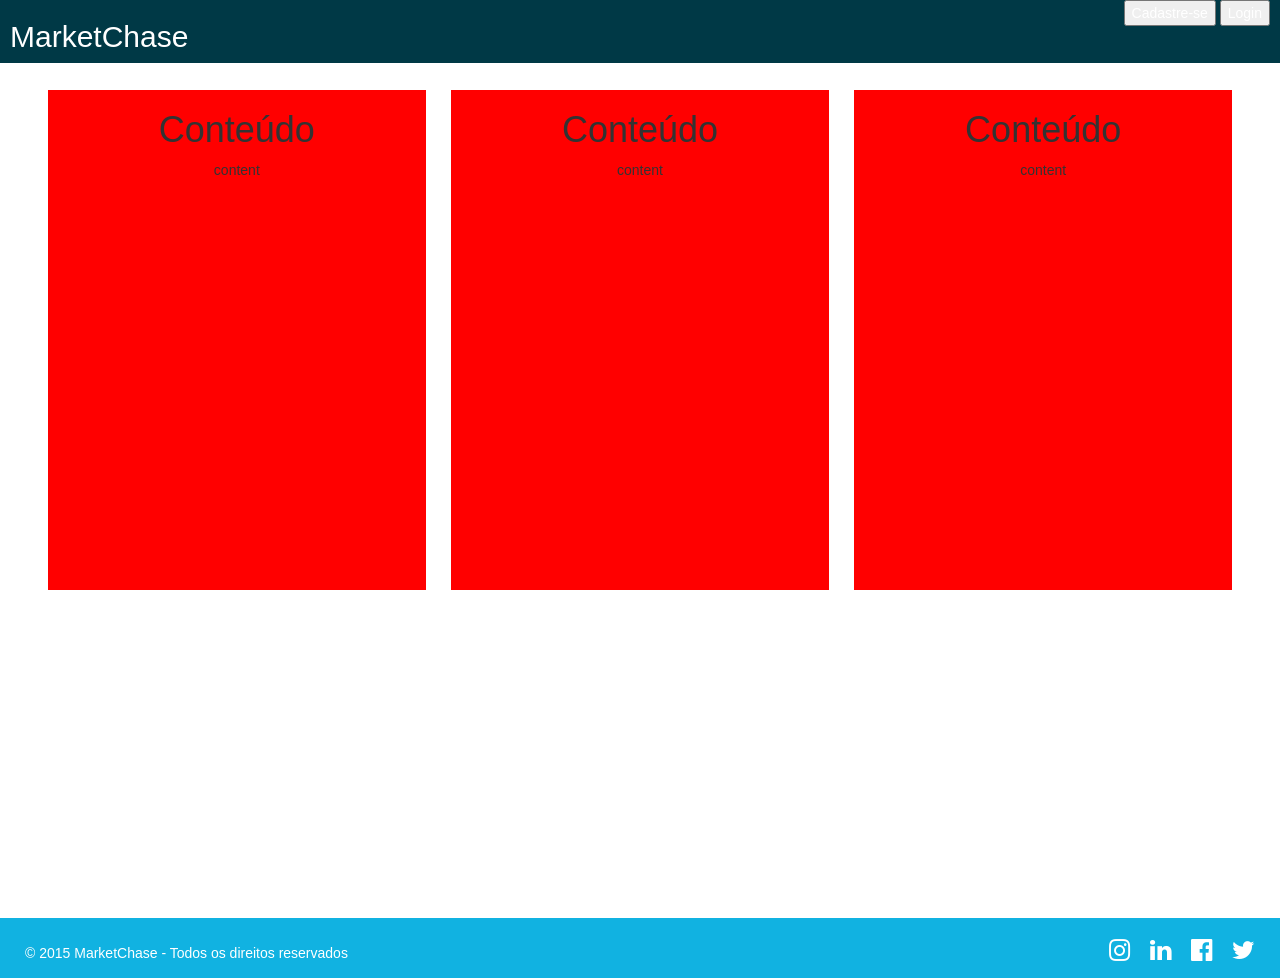
==== index.html @ c39c0d5f "anuncio structure" ====
<!DOCTYPE html>
<html ng-app='mkcApp' >
<head>

<title>MarketChase</title>

<meta charset="UTF-8">
<meta http-equiv="Content-type" content="text/html;charset=utf-8">
<meta name="viewport" content="width=device-width, initial-scale=1.0">
<meta http-equiv="cache-control" content="max-age=0" />
<meta http-equiv="cache-control" content="no-cache" />
<meta http-equiv="expires" content="0" />
<meta http-equiv="expires" content="Tue, 01 Jan 1980 1:00:00 GMT" />
<meta http-equiv="pragma" content="no-cache" />

<link rel="shortcut icon" type="image/png" href="favicon.png"/>

<link rel="stylesheet" href="//maxcdn.bootstrapcdn.com/font-awesome/4.3.0/css/font-awesome.min.css">
<!--link href="styles/font-awesome/css/font-awesome.min.css" rel="stylesheet"-->
<link href="styles/960/text.css" rel="stylesheet" type="text/css">
<link href="styles/960/960.css" rel="stylesheet" type="text/css">
<link href="styles/960/unsemantic-grid-responsive.css" rel="stylesheet" type="text/css">

<link href="styles/style.css" rel="stylesheet" type="text/css">
<link href="styles/index.css" rel="stylesheet" type="text/css">
<link href="styles/anuncio.css" rel="stylesheet" type="text/css">

<link href="styles/main.css" rel="stylesheet" type="text/css">

<!--<link href='https://fonts.googleapis.com/css?family=Open+Sans:700,400' rel='stylesheet' type='text/css'>-->
<!-- link href="styles/screen-transitions.css" rel="stylesheet" type="text/css"-->
<link href="plugins/toastmessage/jquery.toastmessage.css" rel="stylesheet" type="text/css">
<link href="plugins/lightbox/css/lightbox.css" rel="stylesheet" />
<link href="plugins/angular/select/select.css" rel="stylesheet" type="text/css">
<link href="plugins/angular/tag/ng-tags-input.min.css" rel="stylesheet" type="text/css">
<link href="plugins/bootstrap/select/bootstrap-select.min.css" rel="stylesheet" type="text/css">
<link href="plugins/bootstrap/css/bootstrap.min.css" rel="stylesheet" type="text/css">
<link href="plugins/bootstrap/css/bootstrap-theme.min.css" rel="stylesheet" type="text/css">
<link href="plugins/jquery-ui/jquery-ui.min.css" rel="stylesheet" type="text/css">
<link href="plugins/jquery-ui/jquery-ui.structure.min.css" rel="stylesheet" type="text/css">
<link href="plugins/jquery-ui/jquery-ui.theme.min.css" rel="stylesheet" type="text/css">
<link href="plugins/ckeditor/contents.css" rel="stylesheet" type="text/css">

<link rel="stylesheet" href="font/font_icons/css/fonticons.css">

<script src="plugins/nedb.js" ></script>
<script src="plugins/jquery/jquery-1.10.2.min.js" ></script>
<script src="plugins/jquery-ui/jquery-ui.min.js" ></script>
<script src="plugins/angular/upload/angular-file-upload-shim.js"></script>
<script src="plugins/angular/angular-1.2.18.js"></script>
<script src="plugins/angular/upload/angular-file-upload.js"></script>
<script src="plugins/angular/angular-route.js"></script>
<script src="plugins/angular/angular-animate.js"></script>
<script src="plugins/angular/angular-sanitize.js"></script>
<script src="plugins/angular/ui-utils.min.js"></script>
<script src="plugins/angular/angular-cleanMask.js"></script>
<script src="plugins/angular/angular-mocks.js"></script>
<script src="plugins/angular/select/select.js"></script>
<script src="plugins/angular/tag/ng-tags-input.min.js"></script>
<script src="plugins/angular/autocomplete.js" ></script>
<script src="plugins/angular/elastic.js" ></script>
<script src="plugins/jquery-angular-sortable.js" ></script>
<script src="plugins/bootstrap/select/bootstrap-select.min.js"></script>
<script src="plugins/bootstrap/js/bootstrap.min.js" ></script>
<script src="plugins/angular/ui-bootstrap-tpls-0.11.0.min.js" ></script>
<script src="plugins/angular/angularjs-dropdown-multiselect.js"></script>  
<script src="plugins/angular/prompt/angular-prompt.js"></script>

</head>

<body>
    
    <!--  CONTENT BODY  -->

    <header ng-include="'views/header.html'" ></header>

    <div id="divCorpoConteudo" class="grid-100">
        <div ng-view ></div>
    </div>

    <footer ng-include="'views/footer.html'" ></footer>


    <div id="loadingDiv" >
        <div id="loading">
            <image src="images/loader.gif" />
        </div>
    </div>
</body>


</html>

<!-- Utils -->
<script src="scripts/colecoes.js" ></script>
<script src="scripts/db.js" ></script>
<script src="scripts/utils.js" ></script>
<script src="scripts/controle.js" ></script>
<!-- Geral -->
<script src="scripts/core.js" ></script>
<!-- Filters -->
<script src="scripts/filters/filters.js" ></script>
<!-- Directives -->

<!-- Services -->
<script src="scripts/services/api.js" ></script>
<script src="scripts/services/anuncio.js" ></script>
<!-- Controllers -->
<script src="scripts/controllers/main.js" ></script>
<script src="scripts/controllers/login.js" ></script>
<script src="scripts/controllers/header.js" ></script>
<script src="scripts/controllers/cadastro.js" ></script>
<script src="scripts/controllers/anuncio/cadastro.js" ></script>
<script src="scripts/controllers/anuncio/lista.js" ></script>
<!-- Route -->
<script src="scripts/route.js" ></script>

<!-- Plugins -->
 <script src="plugins/toastmessage/jquery.toastmessage.js" ></script>
<!--<script src="plugins/jquery.wheelzoom.js"></script>
<script src="plugins/lightbox/js/lightbox-2.6.min.js"></script>
<script src="plugins/tinymce/tinymce.min.js"></script>
<script src="plugins/ckeditor/ckeditor.js" ></script>
<script src="plugins/jquery.maskedinput.min.js" ></script>
<script type="text/javascript" src="plugins/lodash.js"></script> -->

<!--<script src="plugins/Base64.js" ></script>
<script src="plugins/jspdf.js" ></script>
<script src="plugins/fileSaver.js" ></script>
<script src="plugins/photobooth.js" type="text/javascript"></script> -->

<script src="scripts/plugins.js" type="text/javascript"></script>
<!--
<script type="text/javascript" src="//maps.google.com/maps/api/js?sensor=false"></script>
<script type="text/javascript" src="//www.google.com/jsapi"></script>
<script>google.load('visualization', '1', {packages:['corechart', 'treemap', 'geochart','gauge','orgchart']});</script>
<script type="text/javascript" src="plugins/chart/canvg.js"></script>
<script type="text/javascript" src="plugins/chart/rgbcolor.js"></script>
<script type="text/javascript" src="plugins/chart/StackBlur.js"></script>-->



<script>

    $(document).ready(function(){
       Controle.Loading.stop();
    });

</script>
---- styles/960/text.css ----
/*
  960 Grid System ~ Text CSS.
  Learn more ~ http://960.gs/

  Licensed under GPL and MIT.
*/

/* `Basic HTML
----------------------------------------------------------------------------------------------------*/

body {
  font: 13px/1.5 'Helvetica Neue', Arial, 'Liberation Sans', FreeSans, sans-serif;
}

pre,
code {
  font-family: 'DejaVu Sans Mono', Menlo, Consolas, monospace;
}

hr {
  border: 0 #ccc solid;
  border-top-width: 1px;
  clear: both;
  height: 0;
}

/* `Headings
----------------------------------------------------------------------------------------------------*/

h1 {
  font-size: 25px;
}

h2 {
  font-size: 23px;
}

h3 {
  font-size: 21px;
}

h4 {
  font-size: 19px;
}

h5 {
  font-size: 17px;
}

h6 {
  font-size: 15px;
}

/* `Spacing
----------------------------------------------------------------------------------------------------*/

ol {
  list-style: decimal;
}

ul {
  list-style: disc;
}

li {
  margin-left: 15px;
}

p,
dl,
hr,
h1,
h2,
h3,
h4,
h5,
h6,
ol,
ul,
pre,
table,
address,
fieldset,
figure {
  margin-bottom: 20px;
}
---- styles/style.css ----
#loadingDiv {
    position: fixed;
    top: 0;
    bottom: 0;
    left: 0;
    right: 0;
    background-color: rgba(255,255,255,0.3);
    z-index: 1000;
    display: block;
    text-align: center;
    width: 100%;
    padding-top: 25px;
}

#loading{
    width: 300px;
    height: 300px;
    position: absolute;
    left: 50%;
    top: 50%;
    margin-left: -150px;
    margin-top: -150px;
    font-family: Calibri,Verdana,Arial,sans-serif;
    font-size: 1.1em;
    font-weight: bold;
}

#loading img{
    margin-top: calc(50% - 53px);
}

.popover{
    word-break: break-all;
}

@font-face {
    font-family: 'Open Sans';
    font-style: normal;
    font-weight: 400;
    src: local('Open Sans'), local('OpenSans'), url('../font/OpenSans.woff2') format('woff2');
    unicode-range: U+0000-00FF, U+0131, U+0152-0153, U+02C6, U+02DA, U+02DC, U+2000-206F, U+2074, U+20AC, U+2212, U+2215, U+E0FF, U+EFFD, U+F000;
}

/* latin */
@font-face {
    font-family: 'Open Sans';
    font-style: normal;
    font-weight: 700;
    src: local('Open Sans Bold'), local('OpenSans-Bold'), url('../font/OpenSansBold.woff2') format('woff2');
    unicode-range: U+0000-00FF, U+0131, U+0152-0153, U+02C6, U+02DA, U+02DC, U+2000-206F, U+2074, U+20AC, U+2212, U+2215, U+E0FF, U+EFFD, U+F000;
}



.gcm-radioButton label {
    padding: 7px 15px 6px;
}
---- styles/index.css ----
html, body, #divCorpoConteudo {
    height: 100%;
}

body > #divCorpoConteudo {
    height: auto;
    min-height: 100%;
    margin-top: 60px;
}

#footer {
    clear: both;
    position: relative;
    z-index: 10;
    height: 3em;
    margin-top: -3em;
}

#divCorpoConteudo {
    padding-bottom: 4em;
}

/************************************
                LOGIN
************************************/

.login-container{
    padding: 0px 10px 20px 10px;
    height: 300px
}

.login-container input{
    width: 100%;
    height: 40px;
    margin: 10px 0;
    box-sizing: border-box; 
}

.login-container a{
    float: right;
    margin-bottom: 90px;
}

.login-container button{
    clear: right;
    float: right;
}
---- styles/main.css ----
/************************************
                HEADER
************************************/

#header{
        background-color: #003946;
        color: #fff;
        min-height: 60px;
        position: fixed;
        top: 0;
        left: 0;
        z-index: 100;
}

#logo{
    margin-top: 7px;
}

/************************************
                FOOTER
************************************/

#footer{
        background-color: #11b2e1;
        color: #fff;
        min-height: 60px;
        padding: 25px;
}

#footer #social-media{
    float: right;
}

#footer #social-media i{
    float: right;
    margin-left: 20px;
    font-size: 25px;
    margin-top: -5px;
    cursor: pointer;
}

#footer #copy{
    float: left;
}
---- plugins/angular/select/select.css ----
/* Style when highlighting a search. */
.ui-select-highlight {
  font-weight: bold;
}

.ui-select-offscreen {
  clip: rect(0 0 0 0) !important;
  width: 1px !important;
  height: 1px !important;
  border: 0 !important;
  margin: 0 !important;
  padding: 0 !important;
  overflow: hidden !important;
  position: absolute !important;
  outline: 0 !important;
  left: 0px !important;
  top: 0px !important;
}

/* Select2 theme */

/* Mark invalid Select2 */
.ng-dirty.ng-invalid > a.select2-choice {
    border-color: #D44950;
}

/* Selectize theme */

/* Helper class to show styles when focus */
.selectize-input.selectize-focus{
  border-color: #007FBB !important;
}

/* Fix input width for Selectize theme */
.selectize-control > .selectize-input > input {
  width: 100%;
}

/* Fix dropdown width for Selectize theme */
.selectize-control > .selectize-dropdown {
  width: 100%;
}

/* Mark invalid Selectize */
.ng-dirty.ng-invalid > div.selectize-input {
    border-color: #D44950;
}


/* Bootstrap theme */

/* Helper class to show styles when focus */
.btn-default-focus {
  color: #333;
  background-color: #EBEBEB;
  border-color: #ADADAD;
  text-decoration: none;
  outline: 5px auto -webkit-focus-ring-color;
  outline-offset: -2px;
  box-shadow: inset 0 1px 1px rgba(0, 0, 0, 0.075), 0 0 8px rgba(102, 175, 233, 0.6);
}


/* Fix Bootstrap dropdown position when inside a input-group */
.input-group > .ui-select-bootstrap.dropdown {
  /* Instead of relative */
  position: static;
}

.input-group > .ui-select-bootstrap > input.ui-select-search.form-control {
  border-radius: 4px; /* FIXME hardcoded value :-/ */
  border-top-right-radius: 0;
  border-bottom-right-radius: 0;
}

.ui-select-bootstrap > .ui-select-match {
  /* Instead of center because of .btn */
  text-align: left;
}

.ui-select-bootstrap > .ui-select-match > .caret {
  position: absolute;
  top: 45%;
  right: 15px;
}

.ui-select-bootstrap > .ui-select-choices {
  width: 100%;
  word-break: break-all;
}

/* See Scrollable Menu with Bootstrap 3 http://stackoverflow.com/questions/19227496 */
.ui-select-bootstrap > .ui-select-choices {
  height: auto;
  overflow-x: hidden;
  word-break: break-all;
}

a.ui-select-choices-row-inner{
	white-space:normal !important;
}

/* fix hide/show angular animation */
.ui-select-match.ng-hide-add,
.ui-select-search.ng-hide-add {
    display: none !important;
}

/* Mark invalid Bootstrap */
.ui-select-bootstrap.ng-dirty.ng-invalid > button.btn.ui-select-match {
    border-color: #D44950;
}
---- plugins/ckeditor/contents.css ----
/*
Copyright (c) 2003-2014, CKSource - Frederico Knabben. All rights reserved.
For licensing, see LICENSE.md or http://ckeditor.com/license
*/
div.editorTexto {
  /*border: 1px solid #d5dde6;
  resize: vertical;
  overflow: auto;*/
  background-color: white; }
  
  .cke_button__image, .cke_button__table{/*TEMP*/
  	display: none !important;
  }


.cke_editable {
  font-size: 13px;
  line-height: 1.6; 
  word-wrap:break-word;}

blockquote {
  font-style: italic;
  font-family: Georgia, Times, "Times New Roman", serif;
  padding: 2px 0;
  border-style: solid;
  border-color: #ccc;
  border-width: 0; }

.cke_contents_ltr blockquote {
  padding-left: 20px;
  padding-right: 8px;
  border-left-width: 5px; }

.cke_contents_rtl blockquote {
  padding-left: 8px;
  padding-right: 20px;
  border-right-width: 5px; }

.editorTexto body {
	box-sizing: content-box;
  /* Font */
  font-family: sans-serif, Arial, Verdana, "Trebuchet MS";
  font-size: 12px;
  /* Text color */
  color: #333;
  /* Remove the background color to make it transparent */
  background-color: #fff;
  word-wrap:break-word;
  margin: 20px; }
.editorTexto a {
  color: #0782C1; }
.editorTexto ol, .editorTexto ul, .editorTexto dl { box-sizing: content-box;
  /* IE7: reset rtl list margin. (#7334) */
  *margin-right: 0px;
  /* preserved spaces for list items with text direction other than the list. (#6249,#8049)*/
  padding: 0 40px; }
.editorTexto h1, .editorTexto h2, .editorTexto h3, .editorTexto h4, .editorTexto h5, .editorTexto h6 {
  font-weight: normal;
  line-height: 1.2; }
.editorTexto hr {
  border: 0px;
  border-top: 1px solid #ccc; }
.editorTexto img.right {box-sizing: content-box;
  border: 1px solid #ccc;
  float: right;
  margin-left: 15px;
  padding: 5px; }
.editorTexto img.left {box-sizing: content-box;
  border: 1px solid #ccc;
  float: left;
  margin-right: 15px;
  padding: 5px; }
.editorTexto pre {
  white-space: pre-wrap;
  /* CSS 2.1 */
  word-wrap: break-word;
  /* IE7 */
  -moz-tab-size: 4;
  -o-tab-size: 4;
  -webkit-tab-size: 4;
  tab-size: 4; }
.editorTexto .marker {
  background-color: Yellow; }
.editorTexto span[lang] {
  font-style: italic; }
.editorTexto figure {
  text-align: center;
  border: solid 1px #ccc;
  border-radius: 2px;
  background: rgba(0, 0, 0, 0.05);
  padding: 10px;
  margin: 10px 20px;
  display: inline-block; }
.editorTexto figure > figcaption {
  text-align: center;
  display: block;
  /* For IE8 */ }
.editorTexto a > img {
  padding: 1px;
  margin: 1px;
  border: none;
  outline: 1px solid #0782C1; }
---- font/font_icons/css/fonticons.css ----
@font-face {
  font-family: 'fonticons';
  src: url('../font/fonticons.eot?55261660');
  src: url('../font/fonticons.eot?55261660#iefix') format('embedded-opentype'),
       url('../font/fonticons.woff?55261660') format('woff'),
       url('../font/fonticons.ttf?55261660') format('truetype'),
       url('../font/fonticons.svg?55261660#fonticons') format('svg');
  font-weight: normal;
  font-style: normal;
}
/* Chrome hack: SVG is rendered more smooth in Windozze. 100% magic, uncomment if you need it. */
/* Note, that will break hinting! In other OS-es font will be not as sharp as it could be */
/*
@media screen and (-webkit-min-device-pixel-ratio:0) {
  @font-face {
    font-family: 'fonticons';
    src: url('../font/fonticons.svg?55261660#fonticons') format('svg');
  }
}
*/
 
 [class^="icon-"]:before, [class*=" icon-"]:before {
  font-family: "fonticons";
  font-style: normal;
  font-weight: normal;
  speak: none;
 
  display: inline-block;
  text-decoration: inherit;
  width: 1em;
  margin-right: .2em;
  text-align: center;
  /* opacity: .8; */
 
  /* For safety - reset parent styles, that can break glyph codes*/
  font-variant: normal;
  text-transform: none;
     
  /* fix buttons height, for twitter bootstrap */
  line-height: 1em;
 
  /* Animation center compensation - margins should be symmetric */
  /* remove if not needed */
  margin-left: .2em;
 
  /* you can be more comfortable with increased icons size */
  /* font-size: 120%; */
 
  /* Uncomment for 3D effect */
  /* text-shadow: 1px 1px 1px rgba(127, 127, 127, 0.3); */
}
 
.icon-flight:before { content: '\e800'; } /* '' */
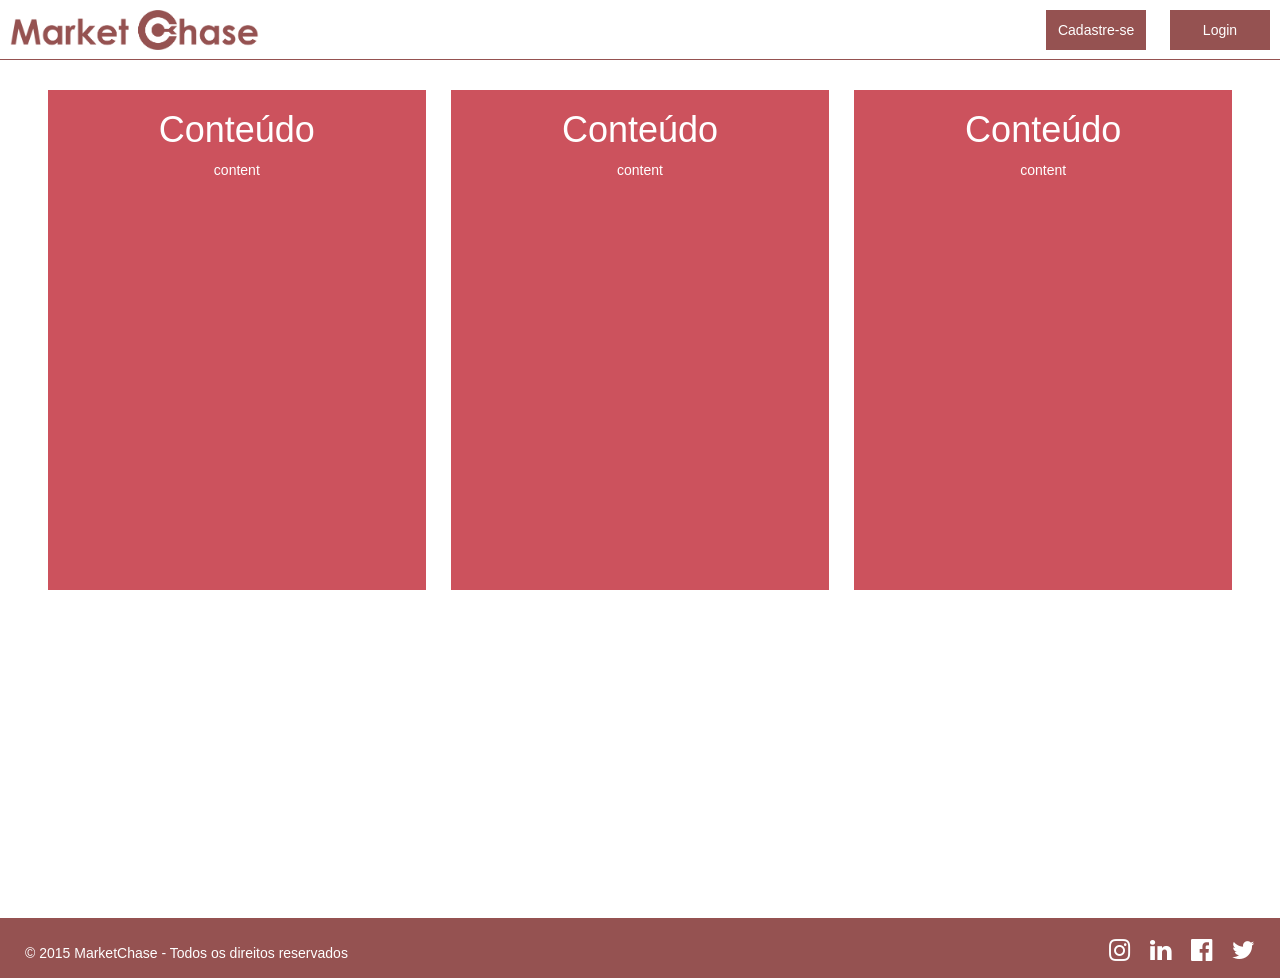
==== commit f4547e7a: "starting lojas services" ====
--- a/index.html
+++ b/index.html
@@ -105,6 +105,7 @@
 <!-- Services -->
 <script src="scripts/services/api.js" ></script>
 <script src="scripts/services/anuncio.js" ></script>
+<script src="scripts/services/loja.js" ></script>
 <!-- Controllers -->
 <script src="scripts/controllers/main.js" ></script>
 <script src="scripts/controllers/login.js" ></script>
--- a/styles/960/960.css
+++ b/styles/960/960.css
@@ -0,0 +1,653 @@
+/*
+  960 Grid System ~ Core CSS.
+  Learn more ~ http://960.gs/
+
+  Licensed under GPL and MIT.
+*/
+
+/*
+  Forces backgrounds to span full width,
+  even if there is horizontal scrolling.
+  Increase this if your layout is wider.
+
+  Note: IE6 works fine without this fix.
+*/
+
+body {
+  min-width: 890px;
+}
+
+/* `Container
+----------------------------------------------------------------------------------------------------*/
+
+.container_12,
+.container_16 {
+  margin-left: auto;
+  margin-right: auto;
+  width: 960px;
+}
+
+/* `Grid >> Global
+----------------------------------------------------------------------------------------------------*/
+
+.grid_1,
+.grid_2,
+.grid_3,
+.grid_4,
+.grid_5,
+.grid_6,
+.grid_7,
+.grid_8,
+.grid_9,
+.grid_10,
+.grid_11,
+.grid_12,
+.grid_13,
+.grid_14,
+.grid_15,
+.grid_16 {
+  display: inline;
+  float: left;
+  margin-left: 10px;
+  margin-right: 10px;
+}
+
+.push_1, .pull_1,
+.push_2, .pull_2,
+.push_3, .pull_3,
+.push_4, .pull_4,
+.push_5, .pull_5,
+.push_6, .pull_6,
+.push_7, .pull_7,
+.push_8, .pull_8,
+.push_9, .pull_9,
+.push_10, .pull_10,
+.push_11, .pull_11,
+.push_12, .pull_12,
+.push_13, .pull_13,
+.push_14, .pull_14,
+.push_15, .pull_15 {
+  position: relative;
+}
+
+.container_12 .grid_3,
+.container_16 .grid_4 {
+  width: 220px;
+}
+
+.container_12 .grid_6,
+.container_16 .grid_8 {
+  width: 460px;
+}
+
+.container_12 .grid_9,
+.container_16 .grid_12 {
+  width: 700px;
+}
+
+.container_12 .grid_12,
+.container_16 .grid_16 {
+  width: 940px;
+}
+
+/* `Grid >> Children (Alpha ~ First, Omega ~ Last)
+----------------------------------------------------------------------------------------------------*/
+
+.alpha {
+  margin-left: 0;
+}
+
+.omega {
+  margin-right: 0;
+}
+
+/* `Grid >> 12 Columns
+----------------------------------------------------------------------------------------------------*/
+
+.container_12 .grid_1 {
+  width: 60px;
+}
+
+.container_12 .grid_2 {
+  width: 140px;
+}
+
+.container_12 .grid_4 {
+  width: 300px;
+}
+
+.container_12 .grid_5 {
+  width: 380px;
+}
+
+.container_12 .grid_7 {
+  width: 540px;
+}
+
+.container_12 .grid_8 {
+  width: 620px;
+}
+
+.container_12 .grid_10 {
+  width: 780px;
+}
+
+.container_12 .grid_11 {
+  width: 860px;
+}
+
+/* `Grid >> 16 Columns
+----------------------------------------------------------------------------------------------------*/
+
+.container_16 .grid_1 {
+  width: 40px;
+}
+
+.container_16 .grid_2 {
+  width: 100px;
+}
+
+.container_16 .grid_3 {
+  width: 160px;
+}
+
+.container_16 .grid_5 {
+  width: 280px;
+}
+
+.container_16 .grid_6 {
+  width: 340px;
+}
+
+.container_16 .grid_7 {
+  width: 400px;
+}
+
+.container_16 .grid_9 {
+  width: 520px;
+}
+
+.container_16 .grid_10 {
+  width: 580px;
+}
+
+.container_16 .grid_11 {
+  width: 640px;
+}
+
+.container_16 .grid_13 {
+  width: 760px;
+}
+
+.container_16 .grid_14 {
+  width: 820px;
+}
+
+.container_16 .grid_15 {
+  width: 880px;
+}
+
+/* `Prefix Extra Space >> Global
+----------------------------------------------------------------------------------------------------*/
+
+.container_12 .prefix_3,
+.container_16 .prefix_4 {
+  padding-left: 240px;
+}
+
+.container_12 .prefix_6,
+.container_16 .prefix_8 {
+  padding-left: 480px;
+}
+
+.container_12 .prefix_9,
+.container_16 .prefix_12 {
+  padding-left: 720px;
+}
+
+/* `Prefix Extra Space >> 12 Columns
+----------------------------------------------------------------------------------------------------*/
+
+.container_12 .prefix_1 {
+  padding-left: 80px;
+}
+
+.container_12 .prefix_2 {
+  padding-left: 160px;
+}
+
+.container_12 .prefix_4 {
+  padding-left: 320px;
+}
+
+.container_12 .prefix_5 {
+  padding-left: 400px;
+}
+
+.container_12 .prefix_7 {
+  padding-left: 560px;
+}
+
+.container_12 .prefix_8 {
+  padding-left: 640px;
+}
+
+.container_12 .prefix_10 {
+  padding-left: 800px;
+}
+
+.container_12 .prefix_11 {
+  padding-left: 880px;
+}
+
+/* `Prefix Extra Space >> 16 Columns
+----------------------------------------------------------------------------------------------------*/
+
+.container_16 .prefix_1 {
+  padding-left: 60px;
+}
+
+.container_16 .prefix_2 {
+  padding-left: 120px;
+}
+
+.container_16 .prefix_3 {
+  padding-left: 180px;
+}
+
+.container_16 .prefix_5 {
+  padding-left: 300px;
+}
+
+.container_16 .prefix_6 {
+  padding-left: 360px;
+}
+
+.container_16 .prefix_7 {
+  padding-left: 420px;
+}
+
+.container_16 .prefix_9 {
+  padding-left: 540px;
+}
+
+.container_16 .prefix_10 {
+  padding-left: 600px;
+}
+
+.container_16 .prefix_11 {
+  padding-left: 660px;
+}
+
+.container_16 .prefix_13 {
+  padding-left: 780px;
+}
+
+.container_16 .prefix_14 {
+  padding-left: 840px;
+}
+
+.container_16 .prefix_15 {
+  padding-left: 900px;
+}
+
+/* `Suffix Extra Space >> Global
+----------------------------------------------------------------------------------------------------*/
+
+.container_12 .suffix_3,
+.container_16 .suffix_4 {
+  padding-right: 240px;
+}
+
+.container_12 .suffix_6,
+.container_16 .suffix_8 {
+  padding-right: 480px;
+}
+
+.container_12 .suffix_9,
+.container_16 .suffix_12 {
+  padding-right: 720px;
+}
+
+/* `Suffix Extra Space >> 12 Columns
+----------------------------------------------------------------------------------------------------*/
+
+.container_12 .suffix_1 {
+  padding-right: 80px;
+}
+
+.container_12 .suffix_2 {
+  padding-right: 160px;
+}
+
+.container_12 .suffix_4 {
+  padding-right: 320px;
+}
+
+.container_12 .suffix_5 {
+  padding-right: 400px;
+}
+
+.container_12 .suffix_7 {
+  padding-right: 560px;
+}
+
+.container_12 .suffix_8 {
+  padding-right: 640px;
+}
+
+.container_12 .suffix_10 {
+  padding-right: 800px;
+}
+
+.container_12 .suffix_11 {
+  padding-right: 880px;
+}
+
+/* `Suffix Extra Space >> 16 Columns
+----------------------------------------------------------------------------------------------------*/
+
+.container_16 .suffix_1 {
+  padding-right: 60px;
+}
+
+.container_16 .suffix_2 {
+  padding-right: 120px;
+}
+
+.container_16 .suffix_3 {
+  padding-right: 180px;
+}
+
+.container_16 .suffix_5 {
+  padding-right: 300px;
+}
+
+.container_16 .suffix_6 {
+  padding-right: 360px;
+}
+
+.container_16 .suffix_7 {
+  padding-right: 420px;
+}
+
+.container_16 .suffix_9 {
+  padding-right: 540px;
+}
+
+.container_16 .suffix_10 {
+  padding-right: 600px;
+}
+
+.container_16 .suffix_11 {
+  padding-right: 660px;
+}
+
+.container_16 .suffix_13 {
+  padding-right: 780px;
+}
+
+.container_16 .suffix_14 {
+  padding-right: 840px;
+}
+
+.container_16 .suffix_15 {
+  padding-right: 900px;
+}
+
+/* `Push Space >> Global
+----------------------------------------------------------------------------------------------------*/
+
+.container_12 .push_3,
+.container_16 .push_4 {
+  left: 240px;
+}
+
+.container_12 .push_6,
+.container_16 .push_8 {
+  left: 480px;
+}
+
+.container_12 .push_9,
+.container_16 .push_12 {
+  left: 720px;
+}
+
+/* `Push Space >> 12 Columns
+----------------------------------------------------------------------------------------------------*/
+
+.container_12 .push_1 {
+  left: 80px;
+}
+
+.container_12 .push_2 {
+  left: 160px;
+}
+
+.container_12 .push_4 {
+  left: 320px;
+}
+
+.container_12 .push_5 {
+  left: 400px;
+}
+
+.container_12 .push_7 {
+  left: 560px;
+}
+
+.container_12 .push_8 {
+  left: 640px;
+}
+
+.container_12 .push_10 {
+  left: 800px;
+}
+
+.container_12 .push_11 {
+  left: 880px;
+}
+
+/* `Push Space >> 16 Columns
+----------------------------------------------------------------------------------------------------*/
+
+.container_16 .push_1 {
+  left: 60px;
+}
+
+.container_16 .push_2 {
+  left: 120px;
+}
+
+.container_16 .push_3 {
+  left: 180px;
+}
+
+.container_16 .push_5 {
+  left: 300px;
+}
+
+.container_16 .push_6 {
+  left: 360px;
+}
+
+.container_16 .push_7 {
+  left: 420px;
+}
+
+.container_16 .push_9 {
+  left: 540px;
+}
+
+.container_16 .push_10 {
+  left: 600px;
+}
+
+.container_16 .push_11 {
+  left: 660px;
+}
+
+.container_16 .push_13 {
+  left: 780px;
+}
+
+.container_16 .push_14 {
+  left: 840px;
+}
+
+.container_16 .push_15 {
+  left: 900px;
+}
+
+/* `Pull Space >> Global
+----------------------------------------------------------------------------------------------------*/
+
+.container_12 .pull_3,
+.container_16 .pull_4 {
+  left: -240px;
+}
+
+.container_12 .pull_6,
+.container_16 .pull_8 {
+  left: -480px;
+}
+
+.container_12 .pull_9,
+.container_16 .pull_12 {
+  left: -720px;
+}
+
+/* `Pull Space >> 12 Columns
+----------------------------------------------------------------------------------------------------*/
+
+.container_12 .pull_1 {
+  left: -80px;
+}
+
+.container_12 .pull_2 {
+  left: -160px;
+}
+
+.container_12 .pull_4 {
+  left: -320px;
+}
+
+.container_12 .pull_5 {
+  left: -400px;
+}
+
+.container_12 .pull_7 {
+  left: -560px;
+}
+
+.container_12 .pull_8 {
+  left: -640px;
+}
+
+.container_12 .pull_10 {
+  left: -800px;
+}
+
+.container_12 .pull_11 {
+  left: -880px;
+}
+
+/* `Pull Space >> 16 Columns
+----------------------------------------------------------------------------------------------------*/
+
+.container_16 .pull_1 {
+  left: -60px;
+}
+
+.container_16 .pull_2 {
+  left: -120px;
+}
+
+.container_16 .pull_3 {
+  left: -180px;
+}
+
+.container_16 .pull_5 {
+  left: -300px;
+}
+
+.container_16 .pull_6 {
+  left: -360px;
+}
+
+.container_16 .pull_7 {
+  left: -420px;
+}
+
+.container_16 .pull_9 {
+  left: -540px;
+}
+
+.container_16 .pull_10 {
+  left: -600px;
+}
+
+.container_16 .pull_11 {
+  left: -660px;
+}
+
+.container_16 .pull_13 {
+  left: -780px;
+}
+
+.container_16 .pull_14 {
+  left: -840px;
+}
+
+.container_16 .pull_15 {
+  left: -900px;
+}
+
+/* `Clear Floated Elements
+----------------------------------------------------------------------------------------------------*/
+
+/* http://sonspring.com/journal/clearing-floats */
+
+.clear {
+  clear: both;
+  display: block;
+  overflow: hidden;
+  visibility: hidden;
+  width: 0;
+  height: 0;
+}
+
+/* http://www.yuiblog.com/blog/2010/09/27/clearfix-reloaded-overflowhidden-demystified */
+
+.clearfix:before,
+.clearfix:after,
+.container_12:before,
+.container_12:after,
+.container_16:before,
+.container_16:after {
+  content: '.';
+  display: block;
+  overflow: hidden;
+  visibility: hidden;
+  font-size: 0;
+  line-height: 0;
+  width: 0;
+  height: 0;
+}
+
+.clearfix:after,
+.container_12:after,
+.container_16:after {
+  clear: both;
+}
+
+/*
+  The following zoom:1 rule is specifically for IE6 + IE7.
+  Move to separate stylesheet if invalid CSS is a problem.
+*/
+
+.clearfix,
+.container_12,
+.container_16 {
+  zoom: 1;
+}
--- a/styles/index.css
+++ b/styles/index.css
@@ -21,12 +21,31 @@
 }
 
 /************************************
+               GENERAL
+************************************/
+button{
+    background-color: #955251;
+    color: #d1d2d4;
+    border: 0;
+}
+
+textarea{
+    width: 100%;
+    resize: vertical;
+}
+
+
+/************************************
                 LOGIN
 ************************************/
 
 .login-container{
     padding: 0px 10px 20px 10px;
     height: 300px
+}
+
+.login-container h1{
+    color: #721f27;
 }
 
 .login-container input{
@@ -38,10 +57,26 @@
 
 .login-container a{
     float: right;
-    margin-bottom: 90px;
+    margin-bottom: 70px;
+    color: #721f27;
+    font-weight: bold;
+    cursor: pointer;
 }
 
 .login-container button{
     clear: right;
     float: right;
+    height: 50px;
+    width:  113px;
+    color: #d1d2d4;
+}
+
+/************************************
+                MODAL
+************************************/
+
+.modal-body button, .modal-footer button{
+    height: 50px;
+    width:  113px;
+    color: #d1d2d4;
 }
--- a/styles/anuncio.css
+++ b/styles/anuncio.css
@@ -0,0 +1,61 @@
+.anuncio-container{
+    clear: both;
+    margin-bottom: -1px;
+    border: 1px solid;
+    padding: 20px;
+}
+
+
+.anuncio-container .anuncio-information{
+    word-break: break-all;
+}
+
+.anuncio-container .anuncio-information span{
+    float: right;
+    width: 50%;
+    text-align: right;
+}
+
+.anuncio-container .anuncio-information span input{
+    width: 100%;
+    height: 20px;
+}
+
+.anuncio-container .anuncio-information textarea{
+    min-height: 67px;
+}
+
+.anuncio-container .anuncio-information div:not(:first-child){
+    margin-top: 30px;
+}
+
+.anuncio-container .anuncio-information,.anuncio-container .anuncio-media {
+    width: 40%;
+    display: inline-block;
+}
+
+.anuncio-container .anuncio-media {
+    border: 1px solid;
+    height: 236px;
+    width: 417px;
+    float: right;
+    text-align: center;
+}
+
+.anuncio-container .anuncio-media img{
+    max-width: 100%;
+    max-height: 100%;
+}
+
+.anuncio-container footer{
+    margin-top: 20px;
+    clear:both;
+    float: right;
+}
+
+.anuncio-container footer button{
+    color: #fff;
+    height: 40px;
+    width: 100px;
+    margin-left: 20px;
+}
--- a/styles/main.css
+++ b/styles/main.css
@@ -1,19 +1,94 @@
+/*
+               721f27
+marsala:      #955251
+               cc525d
+
+
+classic blue: #1d4e89
+
+white:        #d1d2d4
+black:        #3a3a3c
+
+*/
+
 /************************************
                 HEADER
 ************************************/
 
 #header{
-        background-color: #003946;
+        background-color: #fff;
         color: #fff;
         min-height: 60px;
         position: fixed;
         top: 0;
         left: 0;
         z-index: 100;
+        border-bottom: 1px solid #955251;
+        text-align: center;
+}
+
+#header button{
+    height: 40px;
+    margin-left: 20px;
+    margin-top: 10px;
+    width: 100px;
 }
 
 #logo{
-    margin-top: 7px;
+    margin-top: 10px;
+    height: 40px;
+    cursor: pointer;
+}
+
+#logo.logo-left{
+	position: absolute;
+	left: 10px;
+}
+
+
+#header .header-right-buttons{
+	position: absolute;
+	top: 0px;
+	right: 0px;
+	z-index: 100;
+	padding-right: 10px;
+}
+
+#header .header-menu{
+	position: absolute;
+	top: 0px;
+}
+
+#header .header-menu-left{
+	left: 10px;
+}
+
+#header .header-menu-right{
+	right: 10px;
+}
+
+#header .header-menu ul{
+	width:222px;
+	font-size: 14px;
+	font-weight: bold;
+}
+
+#header .header-menu-left ul{
+	margin-top:10px;	
+}
+
+
+#header .header-menu-right ul{
+	margin-left: -162px;
+}
+
+
+
+#header .header-menu li{
+	padding: 10px 0;
+	cursor: pointer;
+	color: black;
+	text-align: left;
 }
 
 /************************************
@@ -21,7 +96,7 @@
 ************************************/
 
 #footer{
-        background-color: #11b2e1;
+        background-color: #955251;
         color: #fff;
         min-height: 60px;
         padding: 25px;
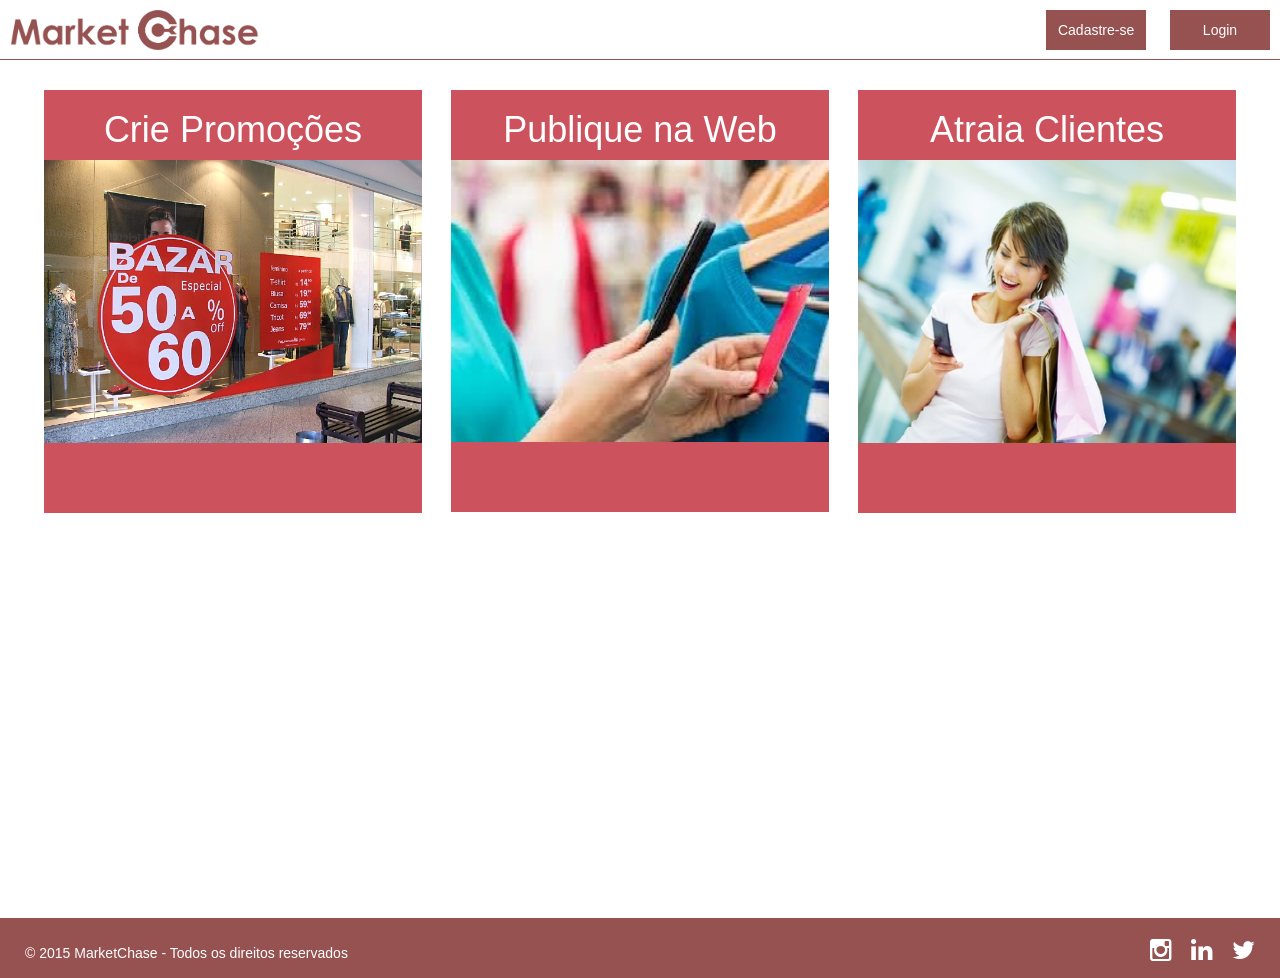
==== commit 6bf6e6ac: "home layout" ====
--- a/index.html
+++ b/index.html
@@ -15,7 +15,7 @@
 
 <link rel="shortcut icon" type="image/png" href="favicon.png"/>
 
-<link rel="stylesheet" href="//maxcdn.bootstrapcdn.com/font-awesome/4.3.0/css/font-awesome.min.css">
+<link rel="stylesheet" href="styles/font-awesome/css/font-awesome.min.css">
 <!--link href="styles/font-awesome/css/font-awesome.min.css" rel="stylesheet"-->
 <link href="styles/960/text.css" rel="stylesheet" type="text/css">
 <link href="styles/960/960.css" rel="stylesheet" type="text/css">
@@ -24,6 +24,7 @@
 <link href="styles/style.css" rel="stylesheet" type="text/css">
 <link href="styles/index.css" rel="stylesheet" type="text/css">
 <link href="styles/anuncio.css" rel="stylesheet" type="text/css">
+<link href="styles/loja.css" rel="stylesheet" type="text/css">
 
 <link href="styles/main.css" rel="stylesheet" type="text/css">
 
@@ -40,6 +41,7 @@
 <link href="plugins/jquery-ui/jquery-ui.structure.min.css" rel="stylesheet" type="text/css">
 <link href="plugins/jquery-ui/jquery-ui.theme.min.css" rel="stylesheet" type="text/css">
 <link href="plugins/ckeditor/contents.css" rel="stylesheet" type="text/css">
+<link href="plugins/imagecrop/style.css" rel="stylesheet" type="text/css">
 
 <link rel="stylesheet" href="font/font_icons/css/fonticons.css">
 
@@ -65,6 +67,8 @@
 <script src="plugins/angular/ui-bootstrap-tpls-0.11.0.min.js" ></script>
 <script src="plugins/angular/angularjs-dropdown-multiselect.js"></script>  
 <script src="plugins/angular/prompt/angular-prompt.js"></script>
+
+<script src="plugins/imagecrop/script.js"></script>
 
 </head>
 
@@ -106,6 +110,9 @@
 <script src="scripts/services/api.js" ></script>
 <script src="scripts/services/anuncio.js" ></script>
 <script src="scripts/services/loja.js" ></script>
+<script src="scripts/services/objetos.js" ></script>
+<script src="scripts/services/dataSource.js" ></script>
+<script src="scripts/services/objectReader.js" ></script>
 <!-- Controllers -->
 <script src="scripts/controllers/main.js" ></script>
 <script src="scripts/controllers/login.js" ></script>
@@ -147,4 +154,4 @@
        Controle.Loading.stop();
     });
 
-</script>+</script>
--- a/styles/index.css
+++ b/styles/index.css
@@ -28,6 +28,11 @@
     color: #d1d2d4;
     border: 0;
 }
+
+button:hover{
+    background-color: #721f27;
+}
+
 
 textarea{
     width: 100%;
@@ -79,4 +84,12 @@
     height: 50px;
     width:  113px;
     color: #d1d2d4;
+}
+
+
+/************************************
+                NAV
+************************************/
+.nav-pills>li.active>a{
+    background-color: #721f27 !important;
 }
--- a/styles/anuncio.css
+++ b/styles/anuncio.css
@@ -11,9 +11,9 @@
 }
 
 .anuncio-container .anuncio-information span{
-    float: right;
-    width: 50%;
-    text-align: right;
+    float: right; 
+    width: 50%; 
+    text-align: right; 
 }
 
 .anuncio-container .anuncio-information span input{
@@ -36,15 +36,40 @@
 
 .anuncio-container .anuncio-media {
     border: 1px solid;
-    height: 236px;
-    width: 417px;
+    height: 320px;
+    width: 320px;
     float: right;
     text-align: center;
+    position: relative;
 }
 
 .anuncio-container .anuncio-media img{
     max-width: 100%;
     max-height: 100%;
+}
+
+
+.anuncio-media .alterar-imagem{
+    display: none;
+}
+
+.anuncio-media:hover .alterar-imagem{
+    display: block;
+    position: absolute;
+    width: 100%;
+    height: 40px;
+    background-color: rgba(0,0,0,0.5);
+    color: #fff;
+    cursor: pointer;
+}
+
+.alterar-imagem span{
+    position: relative;
+    top: 10px;
+}
+
+.anuncio-media input[type=file]{
+    display: none;
 }
 
 .anuncio-container footer{
@@ -58,4 +83,17 @@
     height: 40px;
     width: 100px;
     margin-left: 20px;
-}+}
+
+.anuncio-container .ui-select-match .ui-select-toggle{
+    width: 100%;
+}
+
+.ui-select-toggle span.ng-binding.ng-scope{
+  float: left;
+  margin-top: 8px;
+}
+
+.anuncio-container .ui-select-choices-row.ng-scope{
+    margin-top: 5px !important;
+}
--- a/styles/loja.css
+++ b/styles/loja.css
@@ -0,0 +1,34 @@
+table.cadastro{
+    width: 100%;
+}
+
+table.cadastro tr{
+}
+
+table.cadastro tr td{
+    border-left: solid 10px rgba(0, 0, 0, 0);
+    border-top: solid 10px rgba(0,0,0,0);
+}
+
+table.cadastro tr td input[type=text],table.cadastro tr td input[type=tel],table.cadastro tr td input[type=email],
+table.cadastro tr td input[type=date],table.cadastro tr td select,table.cadastro tr td textarea{
+    width: 100%;
+    
+}
+
+.loja-unidade{
+    border: 1px solid;
+    border-top-left-radius: 5px;
+    border-top-right-radius: 5px;
+    margin-bottom: 20px;
+}
+
+.loja-unidade .tab-content{
+    padding-right: 10px;
+}
+
+
+.loja-contato-body .form-control{
+  display: inline;
+  max-width: 85%;
+}
--- a/plugins/angular/select/select.css
+++ b/plugins/angular/select/select.css
@@ -1,49 +1,73 @@
+/*!
+ * ui-select
+ * http://github.com/angular-ui/ui-select
+ * Version: 0.11.2 - 2015-03-17T04:08:46.478Z
+ * License: MIT
+ */
+
+
 /* Style when highlighting a search. */
 .ui-select-highlight {
-  font-weight: bold;
+  font-weight: bold !important;
 }
 
 .ui-select-offscreen {
-  clip: rect(0 0 0 0) !important;
-  width: 1px !important;
-  height: 1px !important;
-  border: 0 !important;
-  margin: 0 !important;
-  padding: 0 !important;
-  overflow: hidden !important;
-  position: absolute !important;
-  outline: 0 !important;
-  left: 0px !important;
-  top: 0px !important;
+  clip: rect(0 0 0 0)  !important;
+  width: 1px  !important;
+  height: 1px  !important;
+  border: 0  !important;
+  margin: 0  !important;
+  padding: 0  !important;
+  overflow: hidden  !important;
+  position: absolute  !important;
+  outline: 0  !important;
+  left: 0px  !important;
+  top: 0px  !important;
 }
 
 /* Select2 theme */
 
 /* Mark invalid Select2 */
 .ng-dirty.ng-invalid > a.select2-choice {
-    border-color: #D44950;
+    border-color: #D44950 !important;
+}
+
+.select2-result-single {
+  padding-left: 0 !important;
+}
+
+.select2-locked > .select2-search-choice-close{
+  display:none !important;
+}
+
+.select-locked > .ui-select-match-close{
+    display:none !important;
+}
+
+body > .select2-container.open {
+  z-index: 9999 !important; /* The z-index Select2 applies to the select2-drop */
 }
 
 /* Selectize theme */
 
 /* Helper class to show styles when focus */
 .selectize-input.selectize-focus{
-  border-color: #007FBB !important;
+  border-color: #007FBB  !important;
 }
 
 /* Fix input width for Selectize theme */
 .selectize-control > .selectize-input > input {
-  width: 100%;
+  width: 100% !important;
 }
 
 /* Fix dropdown width for Selectize theme */
 .selectize-control > .selectize-dropdown {
-  width: 100%;
+  width: 100% !important;
 }
 
 /* Mark invalid Selectize */
 .ng-dirty.ng-invalid > div.selectize-input {
-    border-color: #D44950;
+    border-color: #D44950 !important;
 }
 
 
@@ -51,62 +75,147 @@
 
 /* Helper class to show styles when focus */
 .btn-default-focus {
-  color: #333;
-  background-color: #EBEBEB;
-  border-color: #ADADAD;
-  text-decoration: none;
-  outline: 5px auto -webkit-focus-ring-color;
-  outline-offset: -2px;
-  box-shadow: inset 0 1px 1px rgba(0, 0, 0, 0.075), 0 0 8px rgba(102, 175, 233, 0.6);
-}
-
+  color: #333 !important;
+  background-color: #EBEBEB !important;
+  border-color: #ADADAD !important;
+  text-decoration: none !important;
+  outline: 5px auto -webkit-focus-ring-color !important;
+  outline-offset: -2px !important;
+  box-shadow: inset 0 1px 1px rgba(0, 0, 0, 0.075), 0 0 8px rgba(102, 175, 233, 0.6) !important;
+}
+
+.ui-select-bootstrap .ui-select-toggle {
+  position: relative !important;
+}
+
+.ui-select-bootstrap .ui-select-toggle > .caret {
+  position: absolute !important;
+  height: 10px !important;
+  top: 50% !important;
+  right: 10px !important;
+  margin-top: -2px !important;
+}
 
 /* Fix Bootstrap dropdown position when inside a input-group */
 .input-group > .ui-select-bootstrap.dropdown {
   /* Instead of relative */
-  position: static;
+  position: static !important;
 }
 
 .input-group > .ui-select-bootstrap > input.ui-select-search.form-control {
-  border-radius: 4px; /* FIXME hardcoded value :-/ */
-  border-top-right-radius: 0;
-  border-bottom-right-radius: 0;
-}
-
-.ui-select-bootstrap > .ui-select-match {
+  border-radius: 4px !important; /* FIXME hardcoded value :-/ */
+  border-top-right-radius: 0 !important;
+  border-bottom-right-radius: 0 !important;
+}
+
+.ui-select-bootstrap > .ui-select-match > .btn{
   /* Instead of center because of .btn */
-  text-align: left;
+  text-align: left  !important;
 }
 
 .ui-select-bootstrap > .ui-select-match > .caret {
-  position: absolute;
-  top: 45%;
-  right: 15px;
-}
-
-.ui-select-bootstrap > .ui-select-choices {
-  width: 100%;
-  word-break: break-all;
+  position: absolute !important;
+  top: 45% !important;
+  right: 15px !important;
 }
 
 /* See Scrollable Menu with Bootstrap 3 http://stackoverflow.com/questions/19227496 */
 .ui-select-bootstrap > .ui-select-choices {
-  height: auto;
-  overflow-x: hidden;
-  word-break: break-all;
-}
-
-a.ui-select-choices-row-inner{
-	white-space:normal !important;
+  width: 100% !important;
+  height: auto !important;
+  max-height: 200px !important;
+  overflow-x: hidden !important;
+  margin-top: -1px !important;
+}
+
+body > .ui-select-bootstrap.open {
+  z-index: 1000 !important; /* Standard Bootstrap dropdown z-index */
+}
+
+.ui-select-multiple.ui-select-bootstrap {
+  height: auto !important;
+  padding: 3px 3px 0 3px !important;
+}
+
+.ui-select-multiple.ui-select-bootstrap input.ui-select-search {
+  background-color: transparent  !important; /* To prevent double background when disabled */
+  border: none !important;
+  outline: none !important;
+  height: 1.666666em !important;
+  margin-bottom: 3px !important;
+}
+
+.ui-select-multiple.ui-select-bootstrap .ui-select-match .close {
+  font-size: 1.6em !important;
+  line-height: 0.75 !important;
+}
+
+.ui-select-multiple.ui-select-bootstrap .ui-select-match-item {
+  outline: 0 !important;
+  margin: 0 3px 3px 0 !important;
+}
+
+.ui-select-multiple .ui-select-match-item {
+  position: relative !important;
+}
+
+.ui-select-multiple .ui-select-match-item.dropping-before:before {
+  content: "" !important;
+  position: absolute !important;
+  top: 0 !important;
+  right: 100% !important;
+  height: 100% !important;
+  margin-right: 2px !important;
+  border-left: 1px solid #428bca !important;
+}
+
+.ui-select-multiple .ui-select-match-item.dropping-after:after {
+  content: "" !important;
+  position: absolute !important;
+  top: 0 !important;
+  left: 100% !important;
+  height: 100% !important;
+  margin-left: 2px !important;
+  border-right: 1px solid #428bca !important;
+}
+
+.ui-select-bootstrap .ui-select-choices-row>a {
+    display: block !important;
+    padding: 3px 20px !important;
+    clear: both !important;
+    font-weight: 400 !important;
+    line-height: 1.42857143 !important;
+    color: #333 !important;
+    white-space: nowrap !important;
+}
+
+.ui-select-bootstrap .ui-select-choices-row>a:hover, .ui-select-bootstrap .ui-select-choices-row>a:focus {
+    text-decoration: none !important;
+    color: #262626 !important;
+    background-color: #f5f5f5 !important;
+}
+
+.ui-select-bootstrap .ui-select-choices-row.active>a {
+    color: #fff !important;
+    text-decoration: none !important;
+    outline: 0 !important;
+    background-color: #428bca !important;
+}
+
+.ui-select-bootstrap .ui-select-choices-row.disabled>a,
+.ui-select-bootstrap .ui-select-choices-row.active.disabled>a {
+    color: #777 !important;
+    cursor: not-allowed !important;
+    background-color: #fff !important;
 }
 
 /* fix hide/show angular animation */
 .ui-select-match.ng-hide-add,
 .ui-select-search.ng-hide-add {
-    display: none !important;
+    display: none  !important;
 }
 
 /* Mark invalid Bootstrap */
 .ui-select-bootstrap.ng-dirty.ng-invalid > button.btn.ui-select-match {
-    border-color: #D44950;
+    border-color: #D44950 !important;
 }
--- a/plugins/imagecrop/style.css
+++ b/plugins/imagecrop/style.css
@@ -0,0 +1,163 @@
+.resize-container {
+    position: relative;
+    display: inline-block;
+    cursor: move;
+    margin: 10% 0 10% 10%;
+}
+
+.resize-container img {
+    display: block
+}
+
+.resize-container:hover img,
+.resize-container:active img {
+    outline: 2px dashed rgba(222,60,80,.9);
+}
+
+.resize-handle-ne,
+.resize-handle-se,
+.resize-handle-nw,
+.resize-handle-sw {
+    position: absolute;
+    display: block;
+    width: 10px;
+    height: 10px;
+    background: rgba(222,60,80,.9);
+    z-index: 999;
+}
+
+.resize-handle-nw {
+    top: -5px;
+    left: -5px;
+    cursor: nw-resize;
+}
+
+.resize-handle-sw {
+    bottom: -5px;
+    left: -5px;
+    cursor: sw-resize;
+}
+
+.resize-handle-ne {
+    top: -5px;
+    right: -5px;
+    cursor: ne-resize;
+}
+
+.resize-handle-se {
+    bottom: -5px;
+    right: -5px;
+    cursor: se-resize;
+}
+
+.image-editor{
+	background-color: rgba(0,0,0,0.5);
+	position:absolute;
+	width: 100%;
+	height: calc(100% + 80px);
+	top: 0px;
+	left: 0px;
+	z-index: 999;
+	display: none;
+}
+
+.overlay {
+	position: absolute;
+	left: 50%;
+	top: 50%;
+	margin-left: -320px;
+	margin-top: -320px;
+	z-index: 999;
+	width: 640px;
+	height: 640px;
+    border: solid 2px rgba(222,60,80,.9);
+	box-sizing: content-box;
+	pointer-events: none;
+}
+
+.overlay:after,
+.overlay:before {
+	content: '';
+	position: absolute;
+	display: block;
+	width: 204px;
+	height: 40px;
+    border-left: dashed 2px rgba(222,60,80,.9);
+	border-right: dashed 2px rgba(222,60,80,.9);
+}
+
+.overlay:before {
+	top: 0;
+	margin-left: -2px;
+	margin-top: -40px;
+}
+
+.overlay:after {
+	bottom: 0;
+	margin-left: -2px;
+	margin-bottom: -40px;
+}
+
+.overlay-inner:after,
+.overlay-inner:before {
+	content: '';
+	position: absolute;
+	display: block;
+	width: 40px;
+	height: 204px;
+    border-top: dashed 2px rgba(222,60,80,.9);
+	border-bottom: dashed 2px rgba(222,60,80,.9);
+}
+
+.overlay-inner:before {
+	left: 0;
+	margin-left: -40px;
+	margin-top: -2px;
+}
+
+.overlay-inner:after{
+	right: 0;
+	margin-right: -40px;
+	margin-top: -2px;
+}
+
+.btn-crop {
+	position: absolute;
+	left: calc(50% - 75px);
+	top: 10px;
+	padding: 6px 10px;
+	z-index: 999;
+	background-color: rgb(222,60,80);
+	border: none;
+	border-radius: 5px;
+	color: #FFF;
+	width: 150px;
+}
+
+.btn-crop img {
+	vertical-align: middle;
+	margin-left: 8px;
+}
+
+.a-tip{
+	position: absolute;
+	top: 0px;
+	left: 0px;
+	background-color: rgba(255,255,255,0.8);
+	border-radius: 5px;
+	padding: 5px;
+	display: none;
+}
+
+.image-editor-close{
+	position: absolute;
+	background-color: rgb(222,60,80);
+	border: none;
+	border-radius: 5px;
+	width: 50px;
+	height: 50px;
+	color: #FFF;
+	right: 20px;
+	top: 20px;
+	font-size: 30px;
+}
